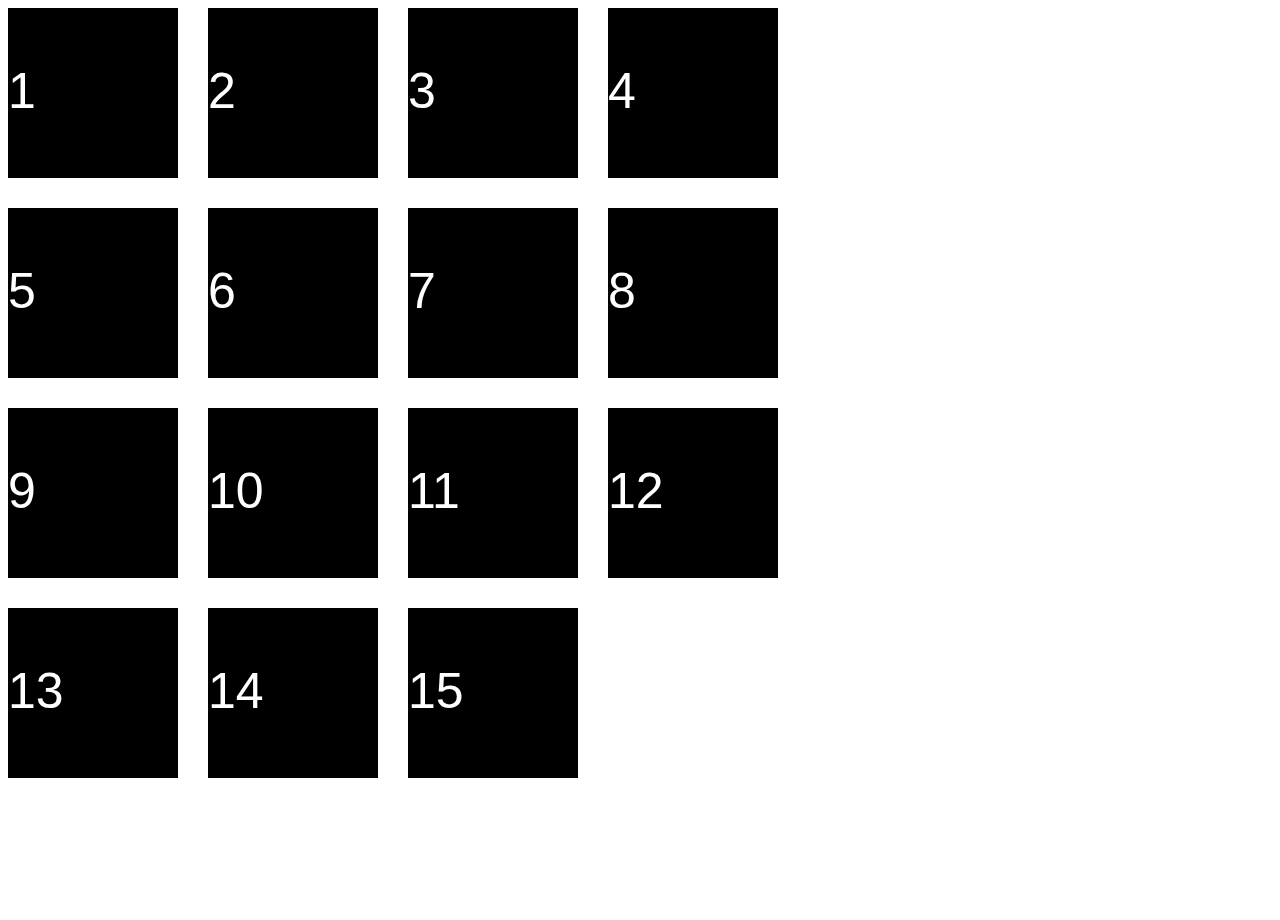
==== Fifteen/index.html @ 04c0202b "etfhvnh" ====
<!DOCTYPE html>
<html lang="en">
<head>
    <meta charset="UTF-8">
    <meta name="viewport" content="width=device-width, initial-scale=1.0">
    <meta http-equiv="X-UA-Compatible" content="ie=edge">
    <script src="tile.js"></script>
    <title></title>
</head>
<body>
    <canvas width="900px" height="900px" id="canv"></canvas>

    <script>
    const canv = document.getElementById('canv')
    const cont = canv.getContext("2d")
    var tileList = []
    var width = 170

    for(i = 0; i < 16; i++) {
        tileList[i] = new tile(i)
    }
    function draw() {
        cont.clearRect(0, 0, 900, 900)
        tileList.forEach(tile => {
            if(tile.number == 16) return
            cont.fillStyle = "Black"
            cont.fillRect(tile.x * 200, tile.y * 200, width, width)
            cont.fillStyle = "White"
            cont.font = "50px Arial"
            cont.fillText(tile.number, tile.x * 200, tile.y * 200 + 100)
        });
    }
    function click(event) {
        let x = parseInt(event.clientY / 200)
        let y = parseInt(event.clientX / 200)
        let index = (x * 4) + (y + 1) - 1
        let move = 'none'
        if(x > 3 || y > 3) return
        try{if(tileList[index-1].isEmpty) move = 'left'}catch(e){}
        try{if(tileList[index+1].isEmpty) move = 'right'}catch(e){}
        try{if(tileList[index-4].isEmpty) move = 'up'}catch(e){}
        try{if(tileList[index+4].isEmpty) move = 'down'}catch(e){}
        switch (move) {
            case 'left':
                helper = tileList[index]
                tileList[index].setIndex(index-1)
                tileList[index-1].setIndex(index)
                tileList[index] = tileList[index-1]
                tileList[index-1] = helper
                break;

            case 'right':
                helper = tileList[index]
                tileList[index].setIndex(index+1)
                tileList[index+1].setIndex(index)
                tileList[index] = tileList[index+1]
                tileList[index+1] = helper
                break;

            case 'up':
                helper = tileList[index]
                tileList[index].setIndex(index-4)
                tileList[index-4].setIndex(index)
                tileList[index] = tileList[index-4]
                tileList[index-4] = helper
                break;

            case 'down':
                helper = tileList[index]
                tileList[index].setIndex(index+4)
                tileList[index+4].setIndex(index)
                tileList[index] = tileList[index+4]
                tileList[index+4] = helper
                break;
        
            default:
                break;
        }
        
        draw()
    }
    draw()
    </script>
</body>
</html>
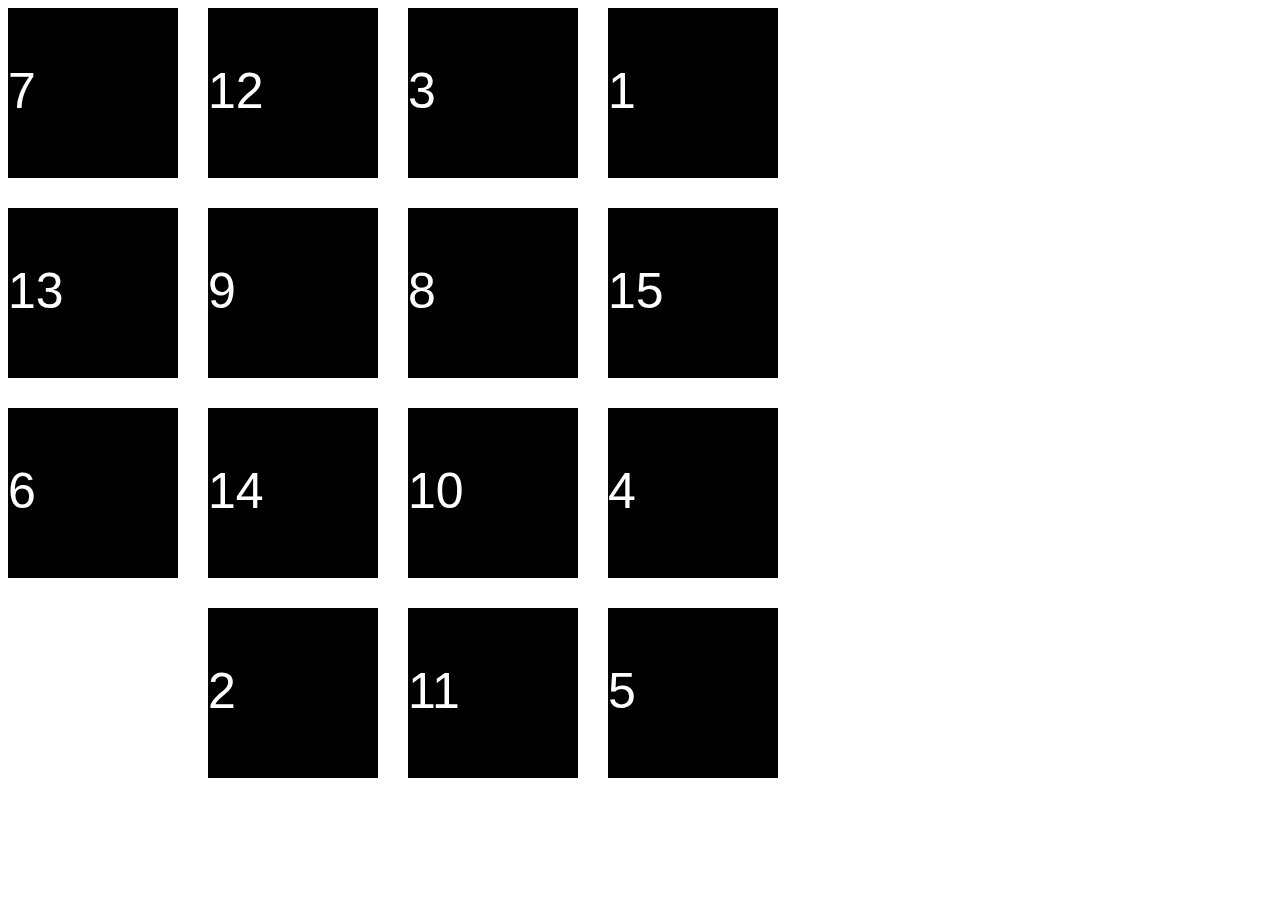
==== commit cfbea651: "jajajajaja" ====
--- a/Fifteen/index.html
+++ b/Fifteen/index.html
@@ -8,19 +8,21 @@
     <title></title>
 </head>
 <body>
-    <canvas width="900px" height="900px" id="canv"></canvas>
+   <canvas width="900px" height="900px" id="canv"></canvas>
 
     <script>
     const canv = document.getElementById('canv')
     const cont = canv.getContext("2d")
     var tileList = []
     var width = 170
-
+    //Gen array with tiles
     for(i = 0; i < 16; i++) {
         tileList[i] = new tile(i)
     }
     function draw() {
+        //Clear canvas
         cont.clearRect(0, 0, 900, 900)
+        //Draw tiles and their numbers
         tileList.forEach(tile => {
             if(tile.number == 16) return
             cont.fillStyle = "Black"
@@ -31,15 +33,19 @@
         });
     }
     function click(event) {
-        let x = parseInt(event.clientY / 200)
-        let y = parseInt(event.clientX / 200)
+        //Get X and Y cords of clicked tile
+        let x = parseInt((event.clientY) / 200)
+        let y = parseInt((event.clientX) / 200)
+        //Get index that this tile has in array
         let index = (x * 4) + (y + 1) - 1
         let move = 'none'
-        if(x > 3 || y > 3) return
+        if(x > 3 || y > 3) return //return if click was outside of area with tiles
+        //Get direction to move
         try{if(tileList[index-1].isEmpty) move = 'left'}catch(e){}
         try{if(tileList[index+1].isEmpty) move = 'right'}catch(e){}
         try{if(tileList[index-4].isEmpty) move = 'up'}catch(e){}
         try{if(tileList[index+4].isEmpty) move = 'down'}catch(e){}
+        //Move the tile
         switch (move) {
             case 'left':
                 helper = tileList[index]
@@ -47,7 +53,7 @@
                 tileList[index-1].setIndex(index)
                 tileList[index] = tileList[index-1]
                 tileList[index-1] = helper
-                break;
+                break
 
             case 'right':
                 helper = tileList[index]
@@ -55,7 +61,7 @@
                 tileList[index+1].setIndex(index)
                 tileList[index] = tileList[index+1]
                 tileList[index+1] = helper
-                break;
+                break
 
             case 'up':
                 helper = tileList[index]
@@ -63,7 +69,7 @@
                 tileList[index-4].setIndex(index)
                 tileList[index] = tileList[index-4]
                 tileList[index-4] = helper
-                break;
+                break
 
             case 'down':
                 helper = tileList[index]
@@ -71,15 +77,54 @@
                 tileList[index+4].setIndex(index)
                 tileList[index] = tileList[index+4]
                 tileList[index+4] = helper
-                break;
+                break
         
             default:
-                break;
+                break
         }
         
+        //Draw moved tiles
         draw()
     }
+    function scramble() {
+        let checkIndex
+        //Get index of empty tile
+        tileList.forEach(tile => {
+            if(tile.isEmpty) checkIndex = tile.index
+        });
+        //Generate direction to move the tile
+        if(randBool()) {
+            if(randBool()) checkIndex++
+            else checkIndex--
+        }else if(randBool()) checkIndex += 4
+        else checkIndex -= 4
+        //If generated direction is out of array regenerate
+        if(checkIndex > 16 || checkIndex < 0) scramble()
+        //Create Mouse Event
+        var ev = document.createEvent("MouseEvent")
+        //Get x and y cords in pixels
+        let x = checkIndex % 4 * 200
+        let y = parseInt(checkIndex / 4) * 200
+        //Create Mouse Event Content
+        ev.initMouseEvent(
+            "click",
+            true /* bubble */, true /* cancelable */,
+            window, null,
+            x, y, x, y, /* coordinates */
+            false, false, false, false, /* modifier keys */
+            0 /*left*/, null
+        )
+        //Execute Mouse Event
+        canv.dispatchEvent(ev)
+
+        //Draw moved tiles
+        draw()
+    }
+    function randBool() {
+        return Math.random() >= 0.5;
+    }
     draw()
+    for(i = 0; i < 1000; i++) scramble()
     </script>
 </body>
 </html>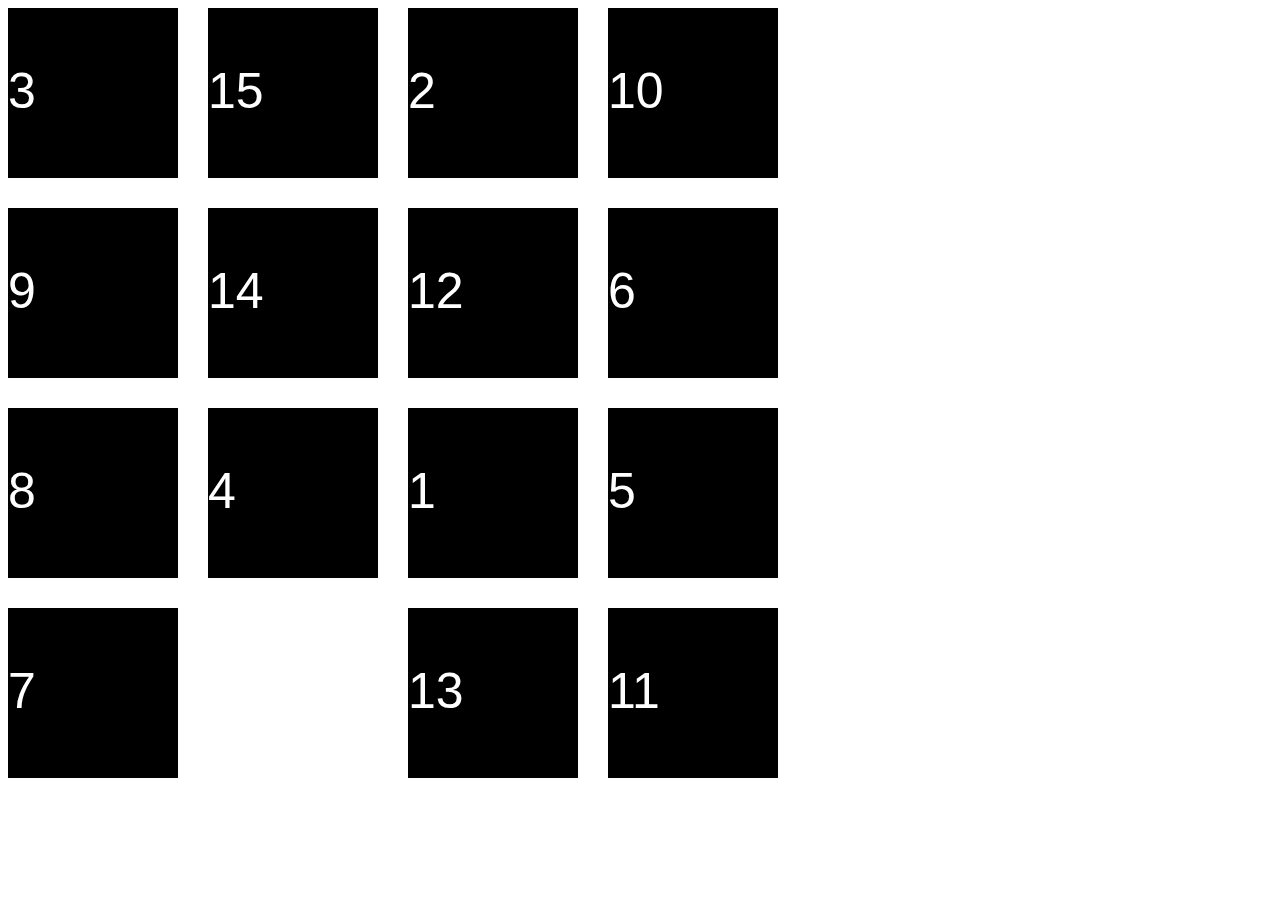
==== commit c68e5237: "vcvc" ====
--- a/Fifteen/index.html
+++ b/Fifteen/index.html
@@ -15,6 +15,7 @@
     const cont = canv.getContext("2d")
     var tileList = []
     var width = 170
+    var scrambled = false
     //Gen array with tiles
     for(i = 0; i < 16; i++) {
         tileList[i] = new tile(i)
@@ -34,8 +35,8 @@
     }
     function click(event) {
         //Get X and Y cords of clicked tile
-        let x = parseInt((event.clientY) / 200)
-        let y = parseInt((event.clientX) / 200)
+        let x = parseInt((event.y) / 200)
+        let y = parseInt((event.x) / 200)
         //Get index that this tile has in array
         let index = (x * 4) + (y + 1) - 1
         let move = 'none'
@@ -85,6 +86,7 @@
         
         //Draw moved tiles
         draw()
+        if(scrambled) checkForWin()
     }
     function scramble() {
         let checkIndex
@@ -123,8 +125,18 @@
     function randBool() {
         return Math.random() >= 0.5;
     }
+    function checkForWin() {
+        draw()
+        let result = 0
+        for(i = 0; i < tileList.length; i++) if(tileList[i].number == i+1) result +=1
+            else return
+        if(result == tileList.length) setTimeout(() => {alert('You won!')}, 1)
+    }
     draw()
-    for(i = 0; i < 1000; i++) scramble()
-    </script>
+    if(1) {
+        for(i = 0; i < 1000; i++) scramble()
+        scrambled = true
+    }
+        </script>
 </body>
 </html>